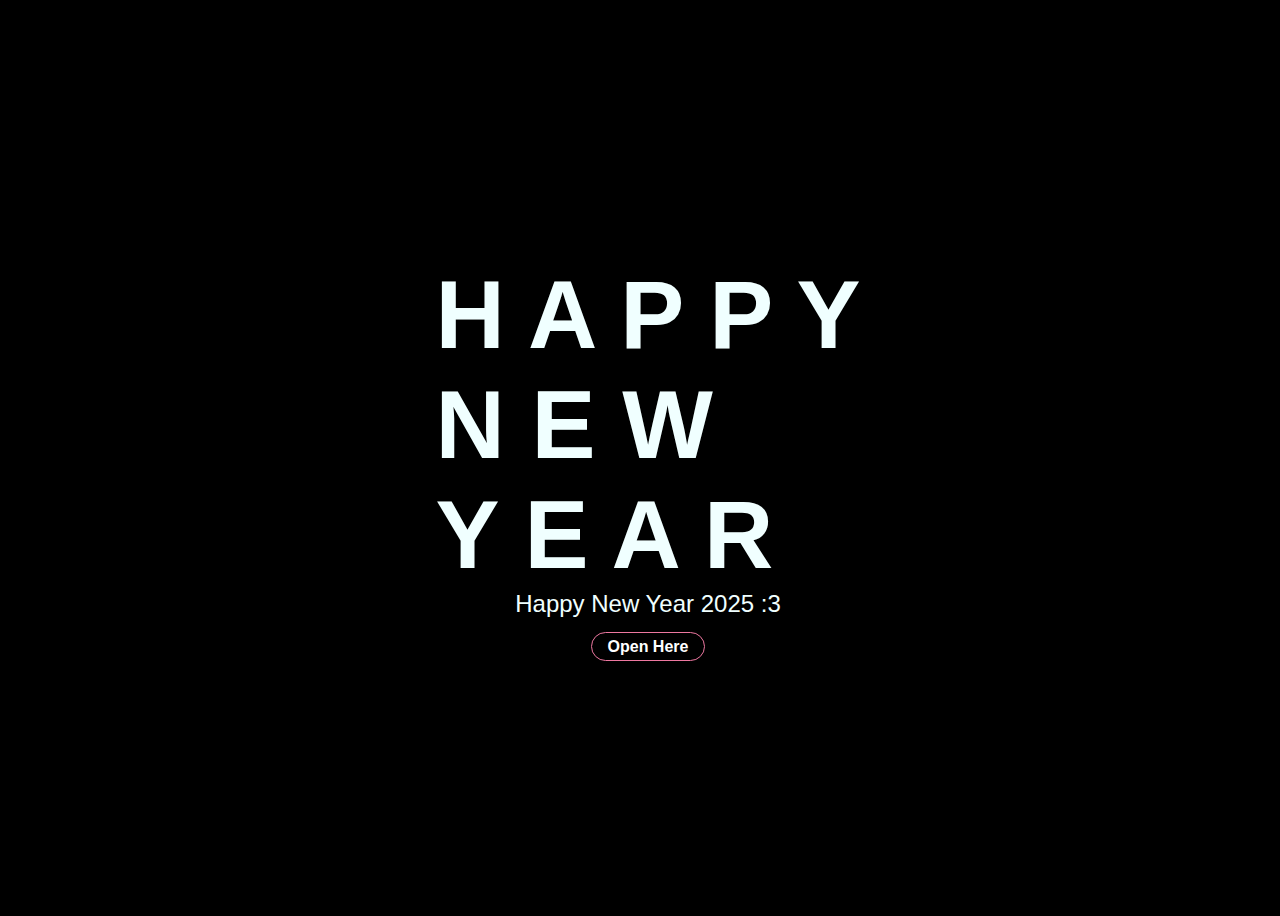
==== index.html @ 29dd8f1f "Add files via upload" ====
<!DOCTYPE html>
<html lang="en">

<head>
  <meta charset="UTF-8">
  <meta http-equiv="X-UA-Compatible" content="IE=edge">
  <meta name="viewport" content="width=device-width, initial-scale=1.0">
  <link rel="stylesheet" href="style.css">
  <link rel="icon" href="img/flowers.png" type="image/x-icon">
  <title>Happy New Year</title>
</head>

<body>
  <div class="greetings">
    <span>H</span>
    <span>A</span>
    <span>P</span>
    <span>P</span>
    <span>Y</span>
    <br>
    <span>N</span>
    <span>E</span>
    <span>W</span>
    <br>
    <span>Y</span>
    <span>E</span>
    <span>A</span>
    <span>R</span>
  </div>
  <div class="description">
    <span>Happy New Year 2025 :3</span>
  </div>
  <div>
    <a href="fireworks.html" class="button">Open Here</a>
  </div>
</body>

</html>
---- style.css ----
canvas {
	display: block;
}

.block-audio {
	display: none;
}

@import url('https://fonts.googleapis.com/css2?family=Dancing+Script:wght@400..700&display=swap');

* {
  font-family: 'Segoe UI', Tahoma, Geneva, Verdana, sans-serif;
}

body {
  color: azure;
  width: 100%;
  height: 100vh;
  display: flex;
  flex-direction: column;
  align-items: center;
  justify-content: center;
  background-color: black;
}

.greetings {
  font-size: 6rem;
  font-weight: 900;
}

.greetings>span {
  animation: glow 2.5s ease-in-out infinite;
}

@keyframes glow {

  0%,
  100% {
    color: #fff;
    text-shadow: 0 0 12px #ee78a1, 0 0 50px #ee78a1, 0 0 100px #ee78a1;
  }

  10%,
  90% {
    color: #111;
    text-shadow: none;
  }
}
.greetings > span:nth-child(1){
    animation-delay: .2s;
}
.greetings > span:nth-child(2){
    animation-delay: .2s;
}
.greetings > span:nth-child(3){
    animation-delay: .2s;
}
.greetings > span:nth-child(4){
    animation-delay: .2s;
}
.greetings > span:nth-child(5){
    animation-delay: .2s;
}
.greetings > span:nth-child(6){
    animation-delay: .4s;
}
.greetings > span:nth-child(7){
    animation-delay: .6s;
}
.greetings > span:nth-child(8){
    animation-delay: .6s;
}
.greetings > span:nth-child(9){
    animation-delay: .6s;
}
.greetings > span:nth-child(10){
    animation-delay: .8s;
}
.greetings > span:nth-child(11){
    animation-delay: .8s;
}
.greetings > span:nth-child(12){
    animation-delay: .8s;
}
.greetings > span:nth-child(13){
    animation-delay: .8s;
}
.greetings > span:nth-child(14){
    animation-delay: .8s;
}


.description {
  font-size: 1.5rem;
  margin-bottom: 20px;
}

.button{
  text-decoration: none;
  border: 1px solid #ee78a1;
  border-radius: 2rem;
  cursor: pointer;
  font-weight: 600;
  transition: 0.2s;
  font-size: 1rem;
  color: #fff;
  background: transparent;
  padding: 5px 1rem 5px 1rem;
}

.button:hover {
  background: #ee78a1;
}

@media screen and (max-width:574px) {
  .greetings {
    display: block;
    font-size: 3rem;
    font-weight: 500;
    text-align: center;
  }

  .description {
    font-size: 1rem;
  }

  .button a {
    font-size: .5rem;
  }
}
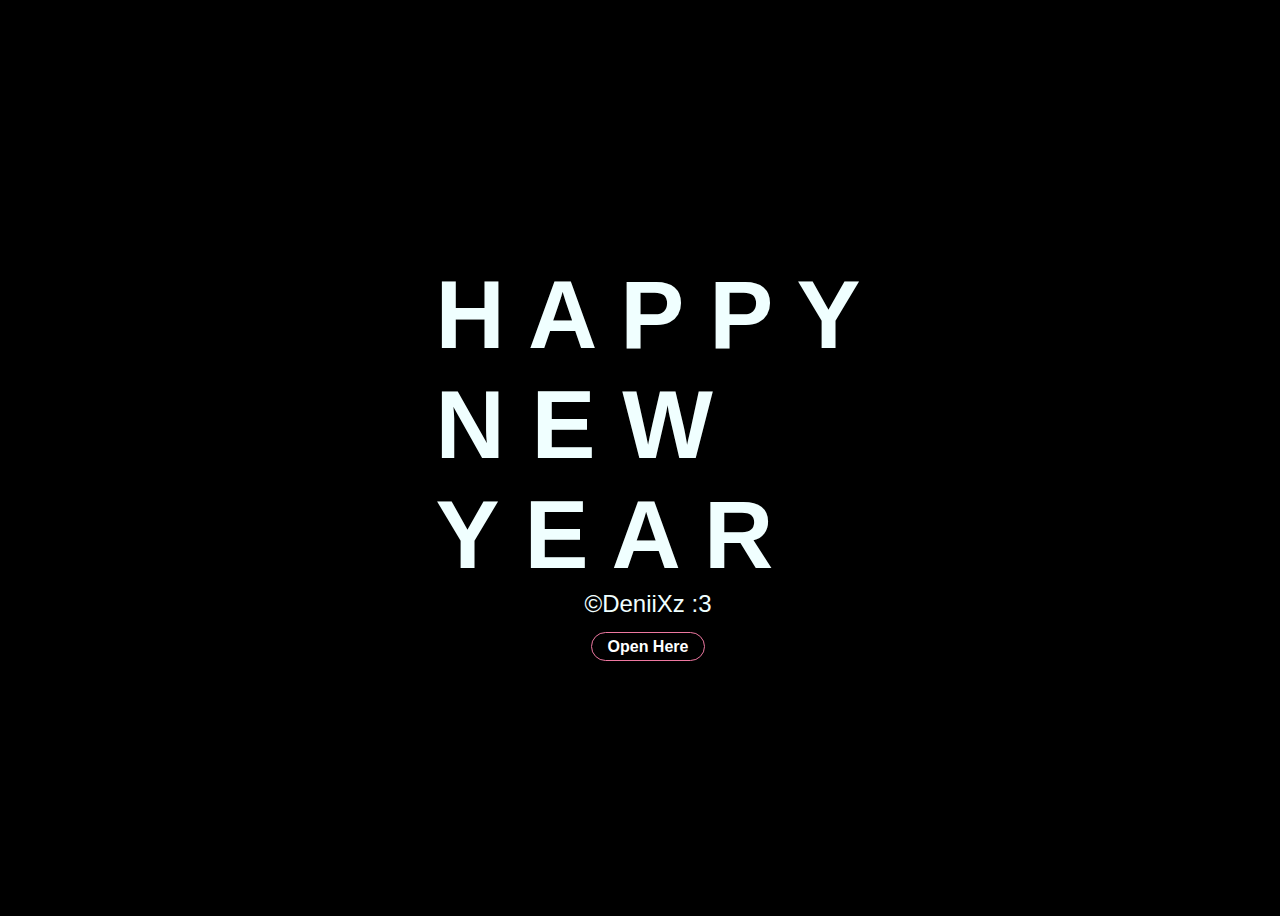
==== commit d59d2dd4: "Update index.html" ====
--- a/index.html
+++ b/index.html
@@ -28,11 +28,11 @@
     <span>R</span>
   </div>
   <div class="description">
-    <span>Happy New Year 2025 :3</span>
+    <span>©DeniiXz :3</span>
   </div>
   <div>
     <a href="fireworks.html" class="button">Open Here</a>
   </div>
 </body>
 
-</html>+</html>
